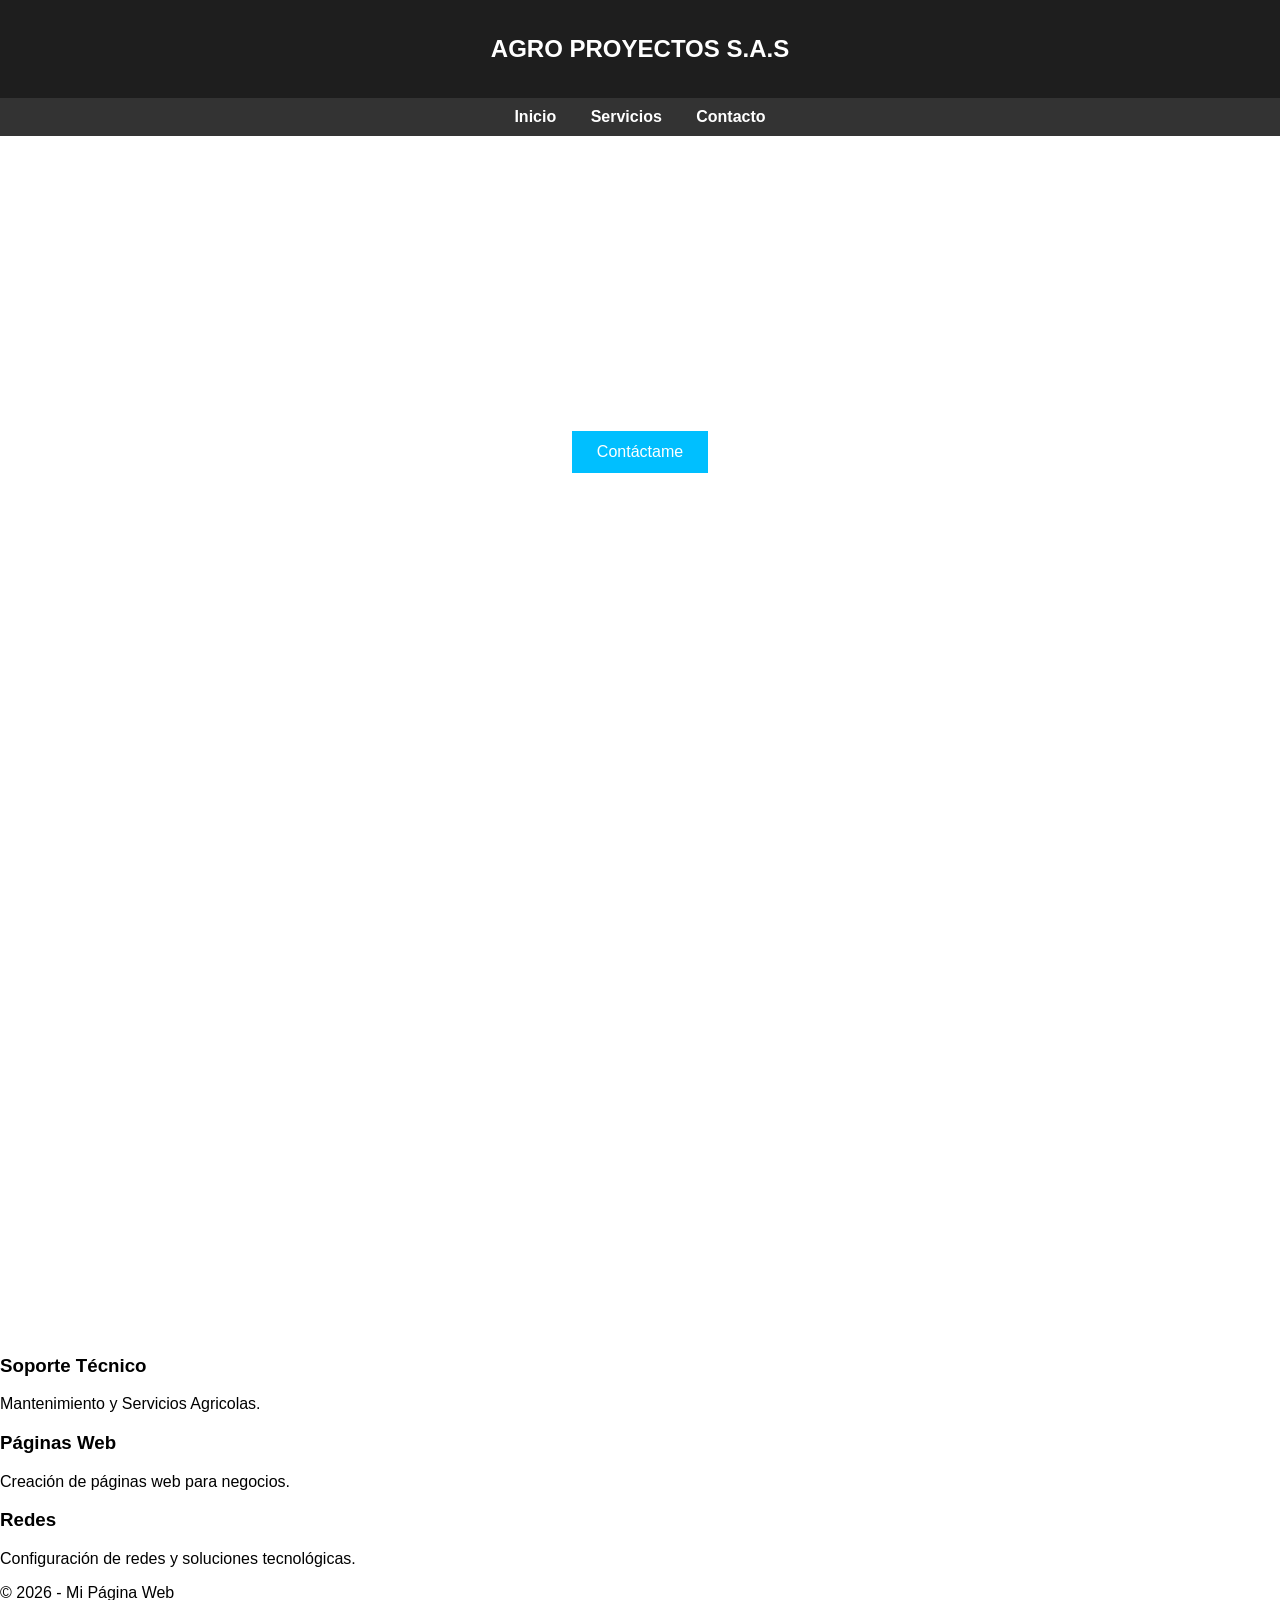
==== CODIGO/index.html @ 426a0f6d "Add files via upload" ====
﻿<!DOCTYPE html>
<html lang="en">
<head>
    <meta charset="utf-8">
    <meta name="viewport" content="width=devide-width, initial-scale=1.0">
    <title>Document</title>
</head>
<body>
    <style>

        body {
            margin: 0;
            font-family: Arial, Helvetica, sans-serif;
        }

        /* menú */

        header {
            background: #1e1e1e;
            color: white;
            padding: 15px;
            text-align: center;
        }

        nav {
            background: #333;
            padding: 10px;
            text-align: center;
        }

            nav a {
                color: white;
                margin: 15px;
                text-decoration: none;
                font-weight: bold;
            }

                nav a:hover {
                    color: #00bfff;
                }

        /* sección principal */

        .hero {
            position: relative;
            height: 100vh;
            padding: 150px;
            text-align: center;
            background-image: url("https://agropress.pe/wp-content/uploads/2022/09/Banano-peruano.jpg");
            background-size: cover;
            background-position: center;
            color: white;
            transition: opacity 0.5s ease;
        }

        .hero h1 {
            font-size: 40px;
        }

            .hero button {
                padding: 12px 25px;
                font-size: 16px;
                background: #00bfff;
                border: none;
                color: white;
                cursor: pointer;
            }

        /* servicios */

        <section class="servicios">

        <a href="servicios.html" style="text-decoration:none; color:black;">
        <div class="card">
        <h3> Soporte Técnico</h3>
        <p> Mantenimiento y Servicios Agricolas.</p>
        </div>
        </a>

        <a href="servicios.html" style="text-decoration:none; color:black;">
        <div class="card">
        <h3> Páginas Web</h3>
        <p> Creación de páginas web para negocios.</p>
        </div>
        </a>

        <a href="servicios.html" style="text-decoration:none; color:black;">
        <div class="card">
        <h3> Redes</h3>
        <p> Configuración de redes y soluciones tecnológicas.</p>
        </div>
        </a>

        </section >

        /* footer */
        footer {
            background: #1e1e1e;
            color: white;
            text-align: center;
            padding: 20px;
        }
    </style>
    </head>

    <body>

        <header>
            <h2>AGRO PROYECTOS S.A.S</h2>
        </header>

        <nav>
            <a href="index.html">Inicio</a>
            <a href="servicios.html">Servicios</a>
            <a href="contacto.html">Contacto</a>
        </nav>

        <section class="hero">
            <h1>Soluciones Agropecuarias</h1>
            <p>Soporte técnico, páginas web y soluciones digitales.</p>

            <button onclick="contacto()">Contáctame</button>
        </section>

        <section class="servicios">

            <div class="card">
                <h3>Soporte Técnico</h3>
                <p>Mantenimiento y Servicios Agricolas.</p>
            </div>

            <div class="card">
                <h3>Páginas Web</h3>
                <p>Creación de páginas web para negocios.</p>
            </div>

            <div class="card">
                <h3>Redes</h3>
                <p>Configuración de redes y soluciones tecnológicas.</p>
            </div>

        </section>

        <footer>
            <p>© 2026 - Mi Página Web</p>
        </footer>

        <script>

            function contacto() {
                window.location.href = "https://wa.me/573127380841";
            }

        </script>

    </body>
</html>
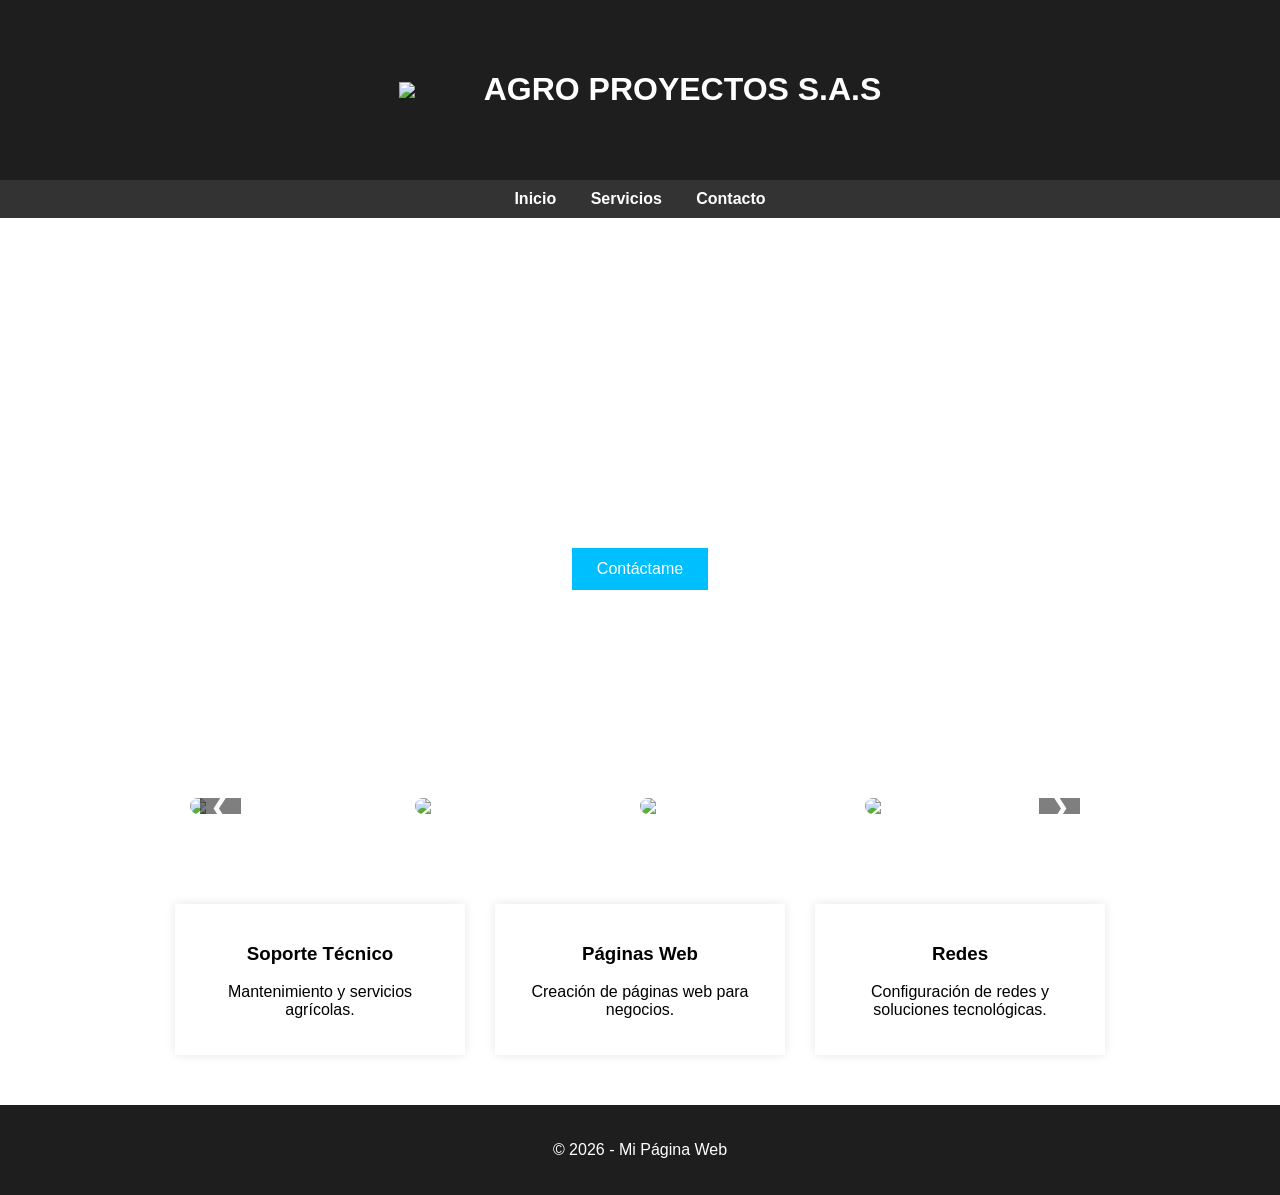
==== commit 3443935c: "Add files via upload Signed-off-by: AgroProyectos <ingetelecomunicaciones98@gmail.com>" ====
--- a/CODIGO/index.html
+++ b/CODIGO/index.html
@@ -1,11 +1,14 @@
 ﻿<!DOCTYPE html>
-<html lang="en">
+<html lang="es">
+
 <head>
-    <meta charset="utf-8">
-    <meta name="viewport" content="width=devide-width, initial-scale=1.0">
-    <title>Document</title>
+    <meta charset="UTF-8">
+    <title>Agro Proyecto</title>
+    <link rel="icon" href="Agro.ico">
+    <link rel="stylesheet" href="Style.css">
+
 </head>
-<body>
+
     <style>
 
         body {
@@ -39,23 +42,24 @@
                     color: #00bfff;
                 }
 
-        /* sección principal */
+        /* HERO */
 
         .hero {
-            position: relative;
-            height: 100vh;
-            padding: 150px;
+            height: 60vh;
+            display: flex;
+            flex-direction: column;
+            justify-content: center;
+            align-items: center;
             text-align: center;
             background-image: url("https://agropress.pe/wp-content/uploads/2022/09/Banano-peruano.jpg");
             background-size: cover;
             background-position: center;
             color: white;
-            transition: opacity 0.5s ease;
-        }
-
-        .hero h1 {
-            font-size: 40px;
-        }
+        }
+
+            .hero h1 {
+                font-size: 40px;
+            }
 
             .hero button {
                 padding: 12px 25px;
@@ -66,92 +70,174 @@
                 cursor: pointer;
             }
 
+
+        /* CARRUSEL */
+
+        .slider {
+            width: 100%;
+            max-width: 900px;
+            margin: 40px auto;
+            position: relative;
+            overflow: hidden;
+        }
+
+        .slides {
+            display: flex;
+            transition: transform 0.5s ease;
+        }
+
+            .slides img {
+                width: 100%;
+                border-radius: 10px;
+            }
+
+        .prev, .next {
+            position: absolute;
+            top: 50%;
+            transform: translateY(-50%);
+            background: rgba(0,0,0,0.5);
+            color: white;
+            border: none;
+            font-size: 25px;
+            padding: 10px;
+            cursor: pointer;
+        }
+
+        .prev {
+            left: 10px;
+        }
+
+        .next {
+            right: 10px;
+        }
+
         /* servicios */
 
-        <section class="servicios">
-
-        <a href="servicios.html" style="text-decoration:none; color:black;">
-        <div class="card">
-        <h3> Soporte Técnico</h3>
-        <p> Mantenimiento y Servicios Agricolas.</p>
-        </div>
-        </a>
-
-        <a href="servicios.html" style="text-decoration:none; color:black;">
-        <div class="card">
-        <h3> Páginas Web</h3>
-        <p> Creación de páginas web para negocios.</p>
-        </div>
-        </a>
-
-        <a href="servicios.html" style="text-decoration:none; color:black;">
-        <div class="card">
-        <h3> Redes</h3>
-        <p> Configuración de redes y soluciones tecnológicas.</p>
-        </div>
-        </a>
-
-        </section >
+        .servicios {
+            display: flex;
+            justify-content: center;
+            gap: 30px;
+            padding: 50px;
+        }
+
+        .card {
+            background: white;
+            padding: 20px;
+            width: 250px;
+            box-shadow: 0px 0px 10px rgba(0,0,0,0.1);
+            text-align: center;
+        }
 
         /* footer */
+
         footer {
             background: #1e1e1e;
             color: white;
             text-align: center;
             padding: 20px;
         }
+
     </style>
     </head>
 
-    <body>
-
-        <header>
-            <h2>AGRO PROYECTOS S.A.S</h2>
-        </header>
-
-        <nav>
-            <a href="index.html">Inicio</a>
-            <a href="servicios.html">Servicios</a>
-            <a href="contacto.html">Contacto</a>
-        </nav>
-
-        <section class="hero">
-            <h1>Soluciones Agropecuarias</h1>
-            <p>Soporte técnico, páginas web y soluciones digitales.</p>
-
-            <button onclick="contacto()">Contáctame</button>
-        </section>
-
-        <section class="servicios">
-
-            <div class="card">
-                <h3>Soporte Técnico</h3>
-                <p>Mantenimiento y Servicios Agricolas.</p>
-            </div>
-
-            <div class="card">
-                <h3>Páginas Web</h3>
-                <p>Creación de páginas web para negocios.</p>
-            </div>
-
-            <div class="card">
-                <h3>Redes</h3>
-                <p>Configuración de redes y soluciones tecnológicas.</p>
-            </div>
-
-        </section>
-
-        <footer>
-            <p>© 2026 - Mi Página Web</p>
-        </footer>
-
-        <script>
-
-            function contacto() {
-                window.location.href = "https://wa.me/573127380841";
-            }
-
-        </script>
-
-    </body>
-</html>
+<body>
+
+    <header class="header">
+        <div class="logo-titulo">
+            <img src="logo empresa2.PNG" class="logo">
+            <h1>AGRO PROYECTOS S.A.S</h1>
+        </div>
+
+    </header>
+
+    <nav>
+        <a href="index.html">Inicio</a>
+        <a href="servicios.html">Servicios</a>
+        <a href="contacto.html">Contacto</a>
+    </nav>
+
+    <section class="hero">
+        <h1>Soluciones Agropecuarias</h1>
+        <p>Soporte técnico, páginas web y soluciones digitales.</p>
+
+        <button onclick="contacto()">Contáctame</button>
+    </section>
+
+    <section class="slider">
+
+        <div class="slides" id="slides">
+
+            <img src="https://www.banabiosa.com/wp-content/uploads/2018/07/farm-of-bananas-1024x600.jpg">
+
+            <img src="https://efeagro.com/wp-content/uploads/2014/02/1360561-1.jpg">
+
+            <img src="https://png.pngtree.com/background/20230427/original/pngtree-banana-plant-in-the-forest-picture-image_2496097.jpg">
+
+            <img src="https://gadmunicipalbaba.gob.ec/img/noticias2025/fumigacion_en_varios_r/4.jpg">
+        
+        </div>
+
+        <button class="prev" onclick="moverSlide(-1)">❮</button>
+        <button class="next" onclick="moverSlide(1)">❯</button>
+
+    </section>
+
+    <section class="servicios">
+
+        <div class="card">
+            <h3>Soporte Técnico</h3>
+            <p>Mantenimiento y servicios agrícolas.</p>
+        </div>
+
+        <div class="card">
+            <h3>Páginas Web</h3>
+            <p>Creación de páginas web para negocios.</p>
+        </div>
+
+        <div class="card">
+            <h3>Redes</h3>
+            <p>Configuración de redes y soluciones tecnológicas.</p>
+        </div>
+
+    </section>
+
+    <footer>
+        <p>© 2026 - Mi Página Web</p>
+    </footer>
+
+    <script>
+
+        function contacto() {
+            window.location.href = "https://wa.me/573127380841";
+        }
+
+        let index = 0;
+
+        function moverSlide(direccion) {
+
+            const slides = document.getElementById("slides");
+            const total = slides.children.length;
+
+            index += direccion;
+
+            if (index < 0) {
+                index = total - 1;
+            }
+
+            if (index >= total) {
+                index = 0;
+            }
+
+            slides.style.transform = "translateX(" + (-index * 100) + "%)";
+        }
+
+        /* carrusel automático */
+
+        setInterval(function () {
+            moverSlide(1);
+        }, 4000);
+
+    </script>
+
+</body>
+</html>
--- a/CODIGO/Style.css
+++ b/CODIGO/Style.css
@@ -0,0 +1,146 @@
+﻿body {
+    margin: 0;
+    font-family: Arial, Helvetica, sans-serif;
+}
+
+/* HEADER */
+
+.header {
+    background-image: url("patron banano.png");
+    background-repeat: repeat;
+    padding: 50px;
+}
+
+.logo-titulo {
+    display: flex;
+    align-items: center;
+    justify-content: center;
+    gap: 15px;
+}
+
+.logo {
+    width: 70px;
+    height: auto;
+}
+
+.logo-titulo h1 {
+    color: white;
+    font-size: 32px;
+    font-weight: bold;
+}
+
+/* MENU */
+
+nav {
+    background-image: url("patro banano2.png");
+    background-repeat: repeat;
+    padding: 50px;
+    text-align: center;
+}
+
+    nav a {
+        color: white;
+        margin: 15px;
+        text-decoration: none;
+        font-weight: bold;
+    }
+
+        nav a:hover {
+            color: #00bfff;
+        }
+
+/* HERO */
+
+.hero {
+    height: 60vh;
+    display: flex;
+    flex-direction: column;
+    justify-content: center;
+    align-items: center;
+    text-align: center;
+    background-image: url("https://agropress.pe/wp-content/uploads/2022/09/Banano-peruano.jpg");
+    background-size: cover;
+    background-position: center;
+    color: white;
+}
+
+    .hero h1 {
+        font-size: 40px;
+    }
+
+    .hero button {
+        padding: 12px 25px;
+        font-size: 16px;
+        background: #00bfff;
+        border: none;
+        color: white;
+        cursor: pointer;
+    }
+
+/* CARRUSEL */
+
+.slider {
+    width: 100%;
+    max-width: 900px;
+    margin: 40px auto;
+    overflow: hidden;
+    position: relative;
+}
+
+.slides {
+    display: flex;
+    transition: transform 0.5s ease;
+}
+
+    .slides img {
+        width: 100%;
+        border-radius: 10px;
+    }
+
+/* BOTONES */
+
+.prev, .next {
+    position: absolute;
+    top: 50%;
+    transform: translateY(-50%);
+    background: rgba(0,0,0,0.5);
+    color: white;
+    border: none;
+    font-size: 25px;
+    padding: 10px;
+    cursor: pointer;
+}
+
+.prev {
+    left: 10px;
+}
+
+.next {
+    right: 10px;
+}
+
+/* SERVICIOS */
+
+.servicios {
+    display: flex;
+    justify-content: center;
+    gap: 30px;
+    padding: 50px;
+}
+
+.card {
+    background: white;
+    padding: 20px;
+    width: 250px;
+    box-shadow: 0px 0px 10px rgba(0,0,0,0.1);
+    text-align: center;
+}
+
+/* FOOTER */
+
+footer {
+    background: #1e1e1e;
+    color: white;
+    text-align: center;
+    padding: 20px;
+}
